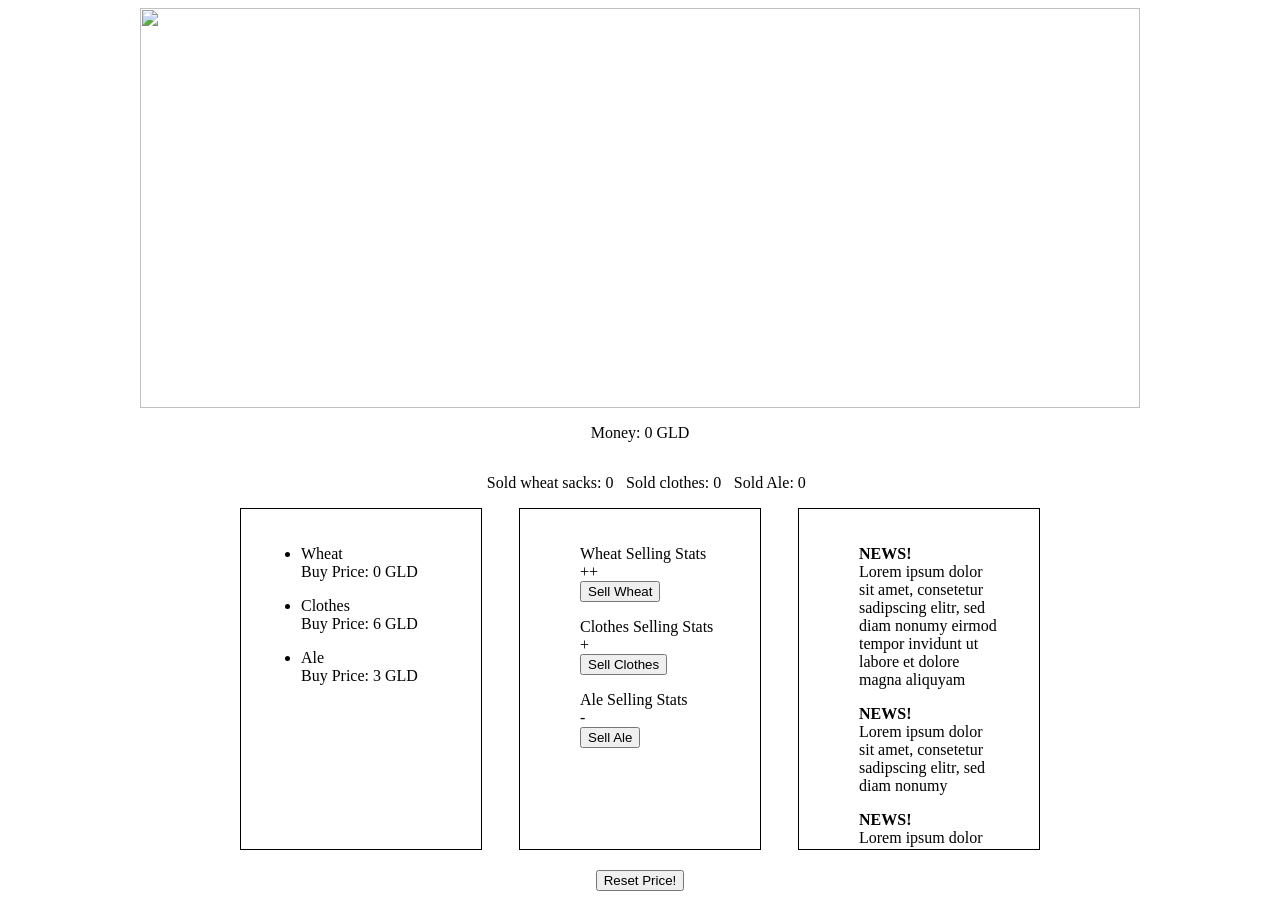
==== index.html @ 43bacf9b "Updating Design" ====
<!DOCTYPE html>
<meta name="viewport" content="width=device-width, initial-scale=0">
<head>
    <script src="Logic.Js"></script>
    <link rel="stylesheet" href="Fancy.css">
</head>

<body>
    
    <img id="MainImage" src="https://images-wixmp-ed30a86b8c4ca887773594c2.wixmp.com/f/d82fbd5c-3a5c-4dbe-b08a-ac2a4cab7f73/d2yduu4-26ce7be5-80ad-4094-8d16-55fd4302343f.png?token=eyJ0eXAiOiJKV1QiLCJhbGciOiJIUzI1NiJ9.[base64].R_K3FaVoY_zUCsYUexE_8IMf1BCH2GpxS8HapS1Ues0">  
    
    <div class="TopPanel" id="TopPanelId" style="border: 1px;">
        <p id="MoneyDisplay">Money: 0 GLD</p>
    </div>

    <div class="TopPanel">
        <p class="TopDisplay" id="VariableDisplay">Sold wheat sacks: 0</p> <p class="TopDisplay" id="ClothesDisplay">Sold clothes: 0</p> <p class="TopDisplay" id="AleDisplay">Sold Ale: 0</p>
    </div>
 

    <div class="Container">
        <div class="BoxContainer">
            <div class="Box">
                <ul>
                    <li>
                        <p class="Item1">Wheat <br> Buy Price: 0 GLD</p>
                        
                    </li>
                    <li>
                        <p class="Item2">Clothes <br> Buy Price: 6 GLD</p>  
                    </li>
                    <li>
                        <p class="Item3">Ale <br> Buy Price: 3 GLD</p> 
                    </li>
                </ul>
            </div>
    
            <div class="Box">
                <ul>
                        <p class="MarktDisplay" id="WheatMarkt">Wheat Selling Stats <br> ++</p>
                        <button class="MarktButton" type="button" onclick="updateVariable()">Sell Wheat</button>

                        <p class="MarktDisplay" id="ClothesMarkt">Clothes Selling Stats <br> + </p>
                        <button class="MarktButton" type="button" onclick="updateVariable()">Sell Clothes</button>
                        
                        <p class="MarktDisplay" id="AleMarkt">Ale Selling Stats <br> -</p>
                        <button class="MarktButton" type="button" onclick="updateVariable()">Sell Ale</button>
                        
                </ul>
            </div>
    
            <div class="Box">
                <ul style="margin-right: 10%;">
                    <p><b>NEWS!</b> <br> Lorem ipsum dolor sit amet, consetetur sadipscing elitr, sed diam nonumy eirmod tempor invidunt ut labore et dolore magna aliquyam</p>
                    <p><b>NEWS!</b> <br> Lorem ipsum dolor sit amet, consetetur sadipscing elitr, sed diam nonumy</p>
                    <p><b>NEWS!</b> <br> Lorem ipsum dolor sit amet, consetetur sadipscing elitr, sed diam nonumy eirmod tempota sanctus est Lorem ipsum dolor sit amet</p>
                </ul>
            </div>
        </div>
    
    </div>
    
    <button class="CenterButton" type="button" onclick="resetPrice()">Reset Price!</button>
    <p id="PriceAlertDisplay"></p>

</body>
---- Fancy.css ----
#MainImage {
    display: block;
    margin-left: auto;
    margin-right: auto;
    height: 400px;
    width: 1000px
}

#VariableDisplay {

    text-align: center;

}

#PriceAlertDisplay {

    text-align: center;

}

.CenterButton{
    display: block;
    margin-left: auto;
    margin-right: auto;
    margin-bottom: 0px;
}

.MarktButton{
    margin-left: auto;
    margin-right: auto;
    margin-bottom: 0px;
}

.BoxContainer{
    display: flex;
    justify-content: space-between;
    flex-wrap: wrap;
}

.Box{
    overflow-y: auto;
    border: 1px solid;
    padding: 20px;
    margin-bottom: 20px;
    height: 300px;
    width: 200px;
    
}

.Container {
    max-width: 800px;
    margin: 0 auto;
    padding: 0 20px;
    align-items: center;
}

.MarktDisplay{
    margin-bottom: 0;
}

.TopPanel{
    display: flex;
    flex-wrap: nowrap;
    text-align: center;
    justify-content: center;
   
}

.TopDisplay{
    margin-left: 1%;
}

@media screen and (max-width: 600px) {
    .BoxContainer {
        flex-direction: column; /* Stack boxes vertically on smaller screens */
        align-items: center; /* Stretch boxes horizontally */
    }

    .Box {
        width: 100%; /* Make each box take up full width on smaller screens */
         /* Adjusted margin value */
        height: 125px;
        border: 1px solid; /* Add border to the boxes */
        box-sizing: border-box; /* Include border in box sizing */
        font-size: 80%;
    }

    #MainImage{
        
        height: 180px;
        max-width: 110%;
    }

    .TopDisplay {
        margin: 20; /* Remove default margin on TopDisplay items */
    }

    .TopPanel {
        flex-direction: row; /* Stack items vertically in TopPanel on smaller screens */
        align-items: center; /* Center items horizontally in TopPanel */
        text-align: center; /* Center text within TopPanel */
    }

    #TopPanelID{
        margin-bottom: 0px;
    }
}
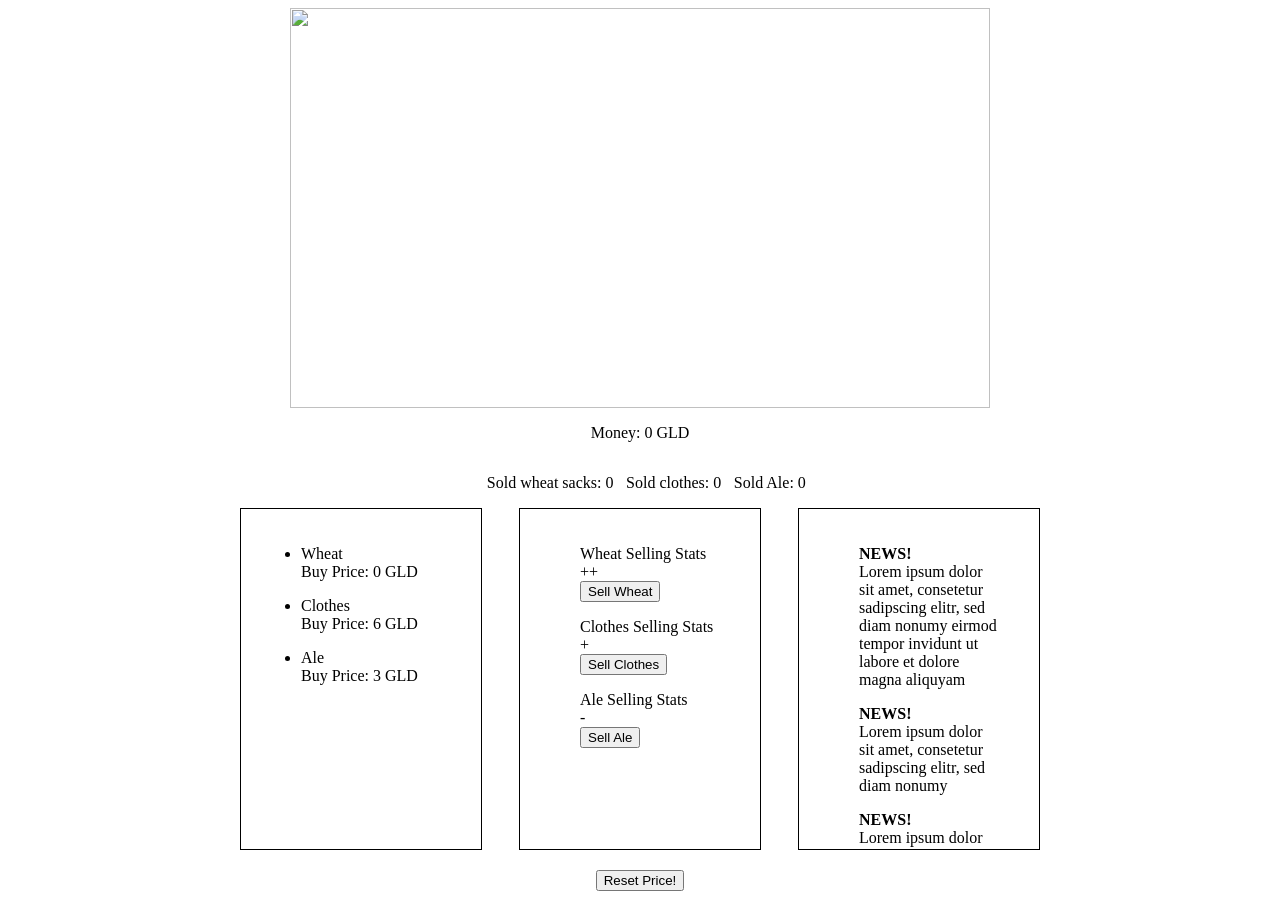
==== commit 9de3c44a: "Added 2 More Item types" ====
--- a/index.html
+++ b/index.html
@@ -1,5 +1,5 @@
 <!DOCTYPE html>
-<meta name="viewport" content="width=device-width, initial-scale=0">
+<meta name="viewport" content="width=device-width, initial-scale=1">
 <head>
     <script src="Logic.Js"></script>
     <link rel="stylesheet" href="Fancy.css">
@@ -23,14 +23,14 @@
             <div class="Box">
                 <ul>
                     <li>
-                        <p class="Item1">Wheat <br> Buy Price: 0 GLD</p>
+                        <p class="Item" id="Item">Wheat <br> Buy Price: 0 GLD</p>
                         
                     </li>
                     <li>
-                        <p class="Item2">Clothes <br> Buy Price: 6 GLD</p>  
+                        <p class="Item" id="Item1">Clothes <br> Buy Price: 6 GLD</p>  
                     </li>
                     <li>
-                        <p class="Item3">Ale <br> Buy Price: 3 GLD</p> 
+                        <p class="Item" id="Item2">Ale <br> Buy Price: 3 GLD</p> 
                     </li>
                 </ul>
             </div>
@@ -38,13 +38,13 @@
             <div class="Box">
                 <ul>
                         <p class="MarktDisplay" id="WheatMarkt">Wheat Selling Stats <br> ++</p>
-                        <button class="MarktButton" type="button" onclick="updateVariable()">Sell Wheat</button>
+                        <button class="MarktButton" type="button" id="WheatButton" onclick="wheatButtonCheck()">Sell Wheat</button>
 
-                        <p class="MarktDisplay" id="ClothesMarkt">Clothes Selling Stats <br> + </p>
-                        <button class="MarktButton" type="button" onclick="updateVariable()">Sell Clothes</button>
+                        <p class="MarktDisplay" id="ClothesMarkt">Clothes Selling Stats <br> +</p>
+                        <button class="MarktButton" type="button" id="ClothesButton" onclick="clothesButtonCheck()">Sell Clothes</button>
                         
                         <p class="MarktDisplay" id="AleMarkt">Ale Selling Stats <br> -</p>
-                        <button class="MarktButton" type="button" onclick="updateVariable()">Sell Ale</button>
+                        <button class="MarktButton" type="button" id="AleButton" onclick="aleButtonCheck()">Sell Ale</button>
                         
                 </ul>
             </div>
--- a/Fancy.css
+++ b/Fancy.css
@@ -5,7 +5,7 @@
     margin-left: auto;
     margin-right: auto;
     height: 400px;
-    width: 1000px
+    width: 700px
 }
 
 #VariableDisplay {
@@ -89,7 +89,7 @@
 
     #MainImage{
         
-        height: 180px;
+        height: 150px;
         max-width: 110%;
     }
 
@@ -104,6 +104,6 @@
     }
 
     #TopPanelID{
-        margin-bottom: 0px;
+        margin-bottom: -10px;
     }
 }
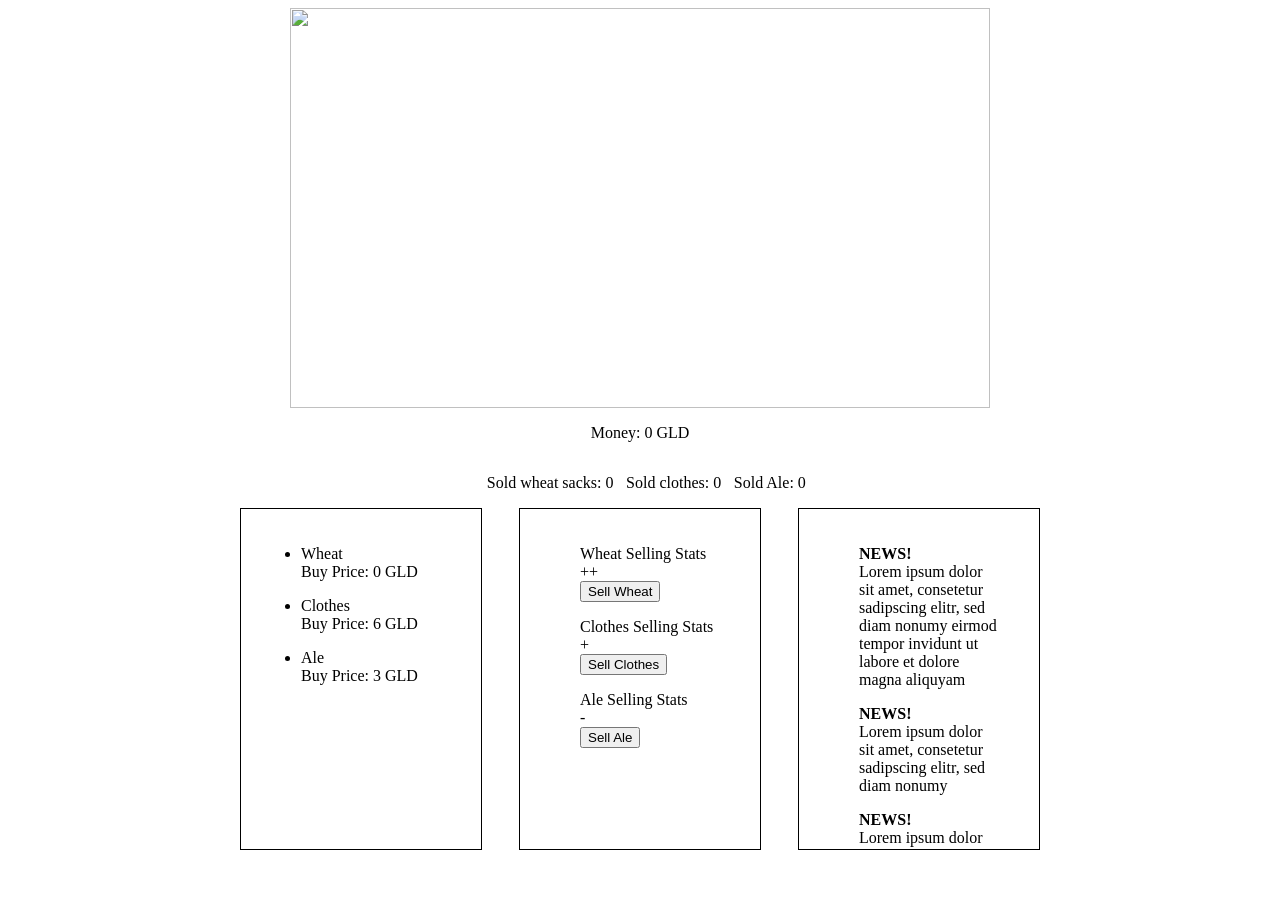
==== commit d47811a5: "Update index.html" ====
--- a/index.html
+++ b/index.html
@@ -60,7 +60,7 @@
     
     </div>
     
-    <button class="CenterButton" type="button" onclick="resetPrice()">Reset Price!</button>
-    <p id="PriceAlertDisplay"></p>
+   <!-- <button class="CenterButton" type="button" onclick="resetPrice()">Reset Price!</button>
+    <p id="PriceAlertDisplay"></p>  --> 
 
 </body>
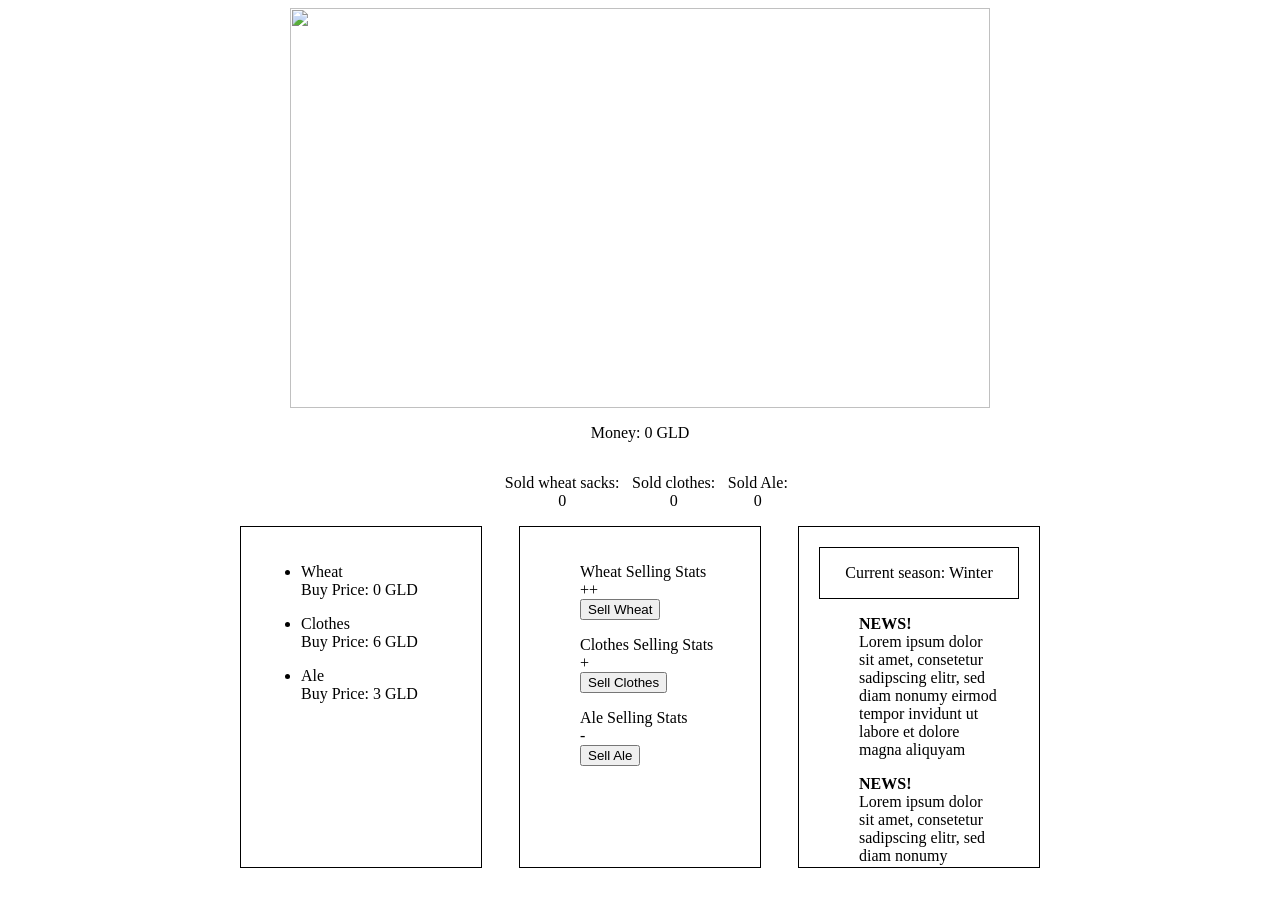
==== commit 41822df5: "Updated UI, New Fluxlogic Groundwork" ====
--- a/index.html
+++ b/index.html
@@ -2,6 +2,7 @@
 <meta name="viewport" content="width=device-width, initial-scale=1">
 <head>
     <script src="Logic.Js"></script>
+    <script src="PriceFluxLogic.Js"></script>
     <link rel="stylesheet" href="Fancy.css">
 </head>
 
@@ -14,7 +15,7 @@
     </div>
 
     <div class="TopPanel">
-        <p class="TopDisplay" id="VariableDisplay">Sold wheat sacks: 0</p> <p class="TopDisplay" id="ClothesDisplay">Sold clothes: 0</p> <p class="TopDisplay" id="AleDisplay">Sold Ale: 0</p>
+        <p class="TopDisplay" id="VariableDisplay">Sold wheat sacks: <br>0</p> <p class="TopDisplay" id="ClothesDisplay">Sold clothes: <br>0</p> <p class="TopDisplay" id="AleDisplay">Sold Ale: <br>0</p>
     </div>
  
 
@@ -50,6 +51,9 @@
             </div>
     
             <div class="Box">
+                <div style="text-align: center; border: 1px solid;">
+                    <p>Current season: Winter</p>
+                </div>
                 <ul style="margin-right: 10%;">
                     <p><b>NEWS!</b> <br> Lorem ipsum dolor sit amet, consetetur sadipscing elitr, sed diam nonumy eirmod tempor invidunt ut labore et dolore magna aliquyam</p>
                     <p><b>NEWS!</b> <br> Lorem ipsum dolor sit amet, consetetur sadipscing elitr, sed diam nonumy</p>
--- a/Fancy.css
+++ b/Fancy.css
@@ -72,10 +72,11 @@
     margin-left: 1%;
 }
 
-@media screen and (max-width: 600px) {
+@media screen and (max-width: 859px) {
     .BoxContainer {
         flex-direction: column; /* Stack boxes vertically on smaller screens */
         align-items: center; /* Stretch boxes horizontally */
+        max-width: 100%;
     }
 
     .Box {
@@ -90,7 +91,7 @@
     #MainImage{
         
         height: 150px;
-        max-width: 110%;
+        max-width: 100%;
     }
 
     .TopDisplay {
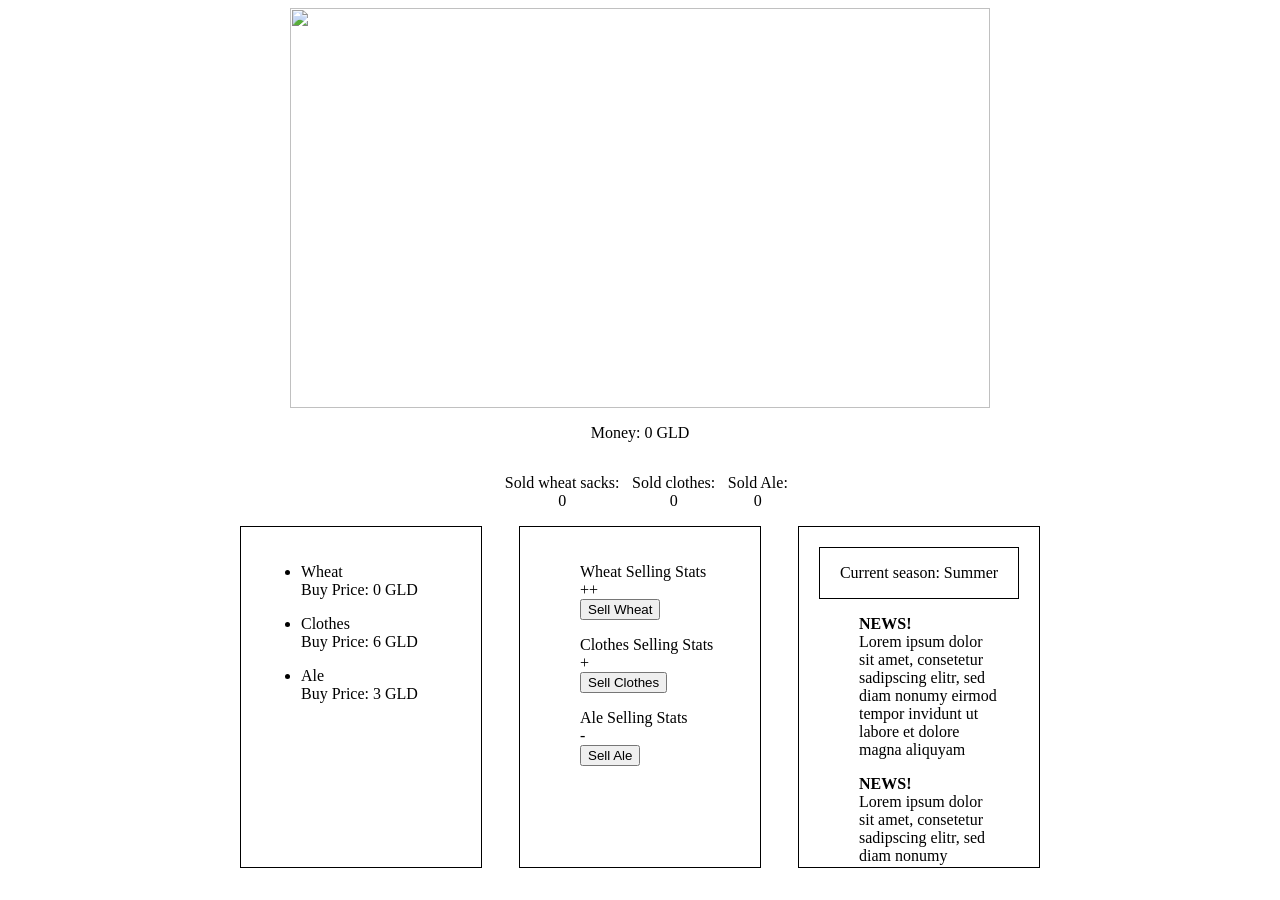
==== commit dc81dfe1: "Added Season-Cycle Logic" ====
--- a/index.html
+++ b/index.html
@@ -2,6 +2,7 @@
 <meta name="viewport" content="width=device-width, initial-scale=1">
 <head>
     <script src="Logic.Js"></script>
+    <script src="SeasonLogic.Js"></script>
     <script src="PriceFluxLogic.Js"></script>
     <link rel="stylesheet" href="Fancy.css">
 </head>
@@ -52,7 +53,7 @@
     
             <div class="Box">
                 <div style="text-align: center; border: 1px solid;">
-                    <p>Current season: Winter</p>
+                    <p id="SeasonDisplay">Current season: Summer</p>
                 </div>
                 <ul style="margin-right: 10%;">
                     <p><b>NEWS!</b> <br> Lorem ipsum dolor sit amet, consetetur sadipscing elitr, sed diam nonumy eirmod tempor invidunt ut labore et dolore magna aliquyam</p>
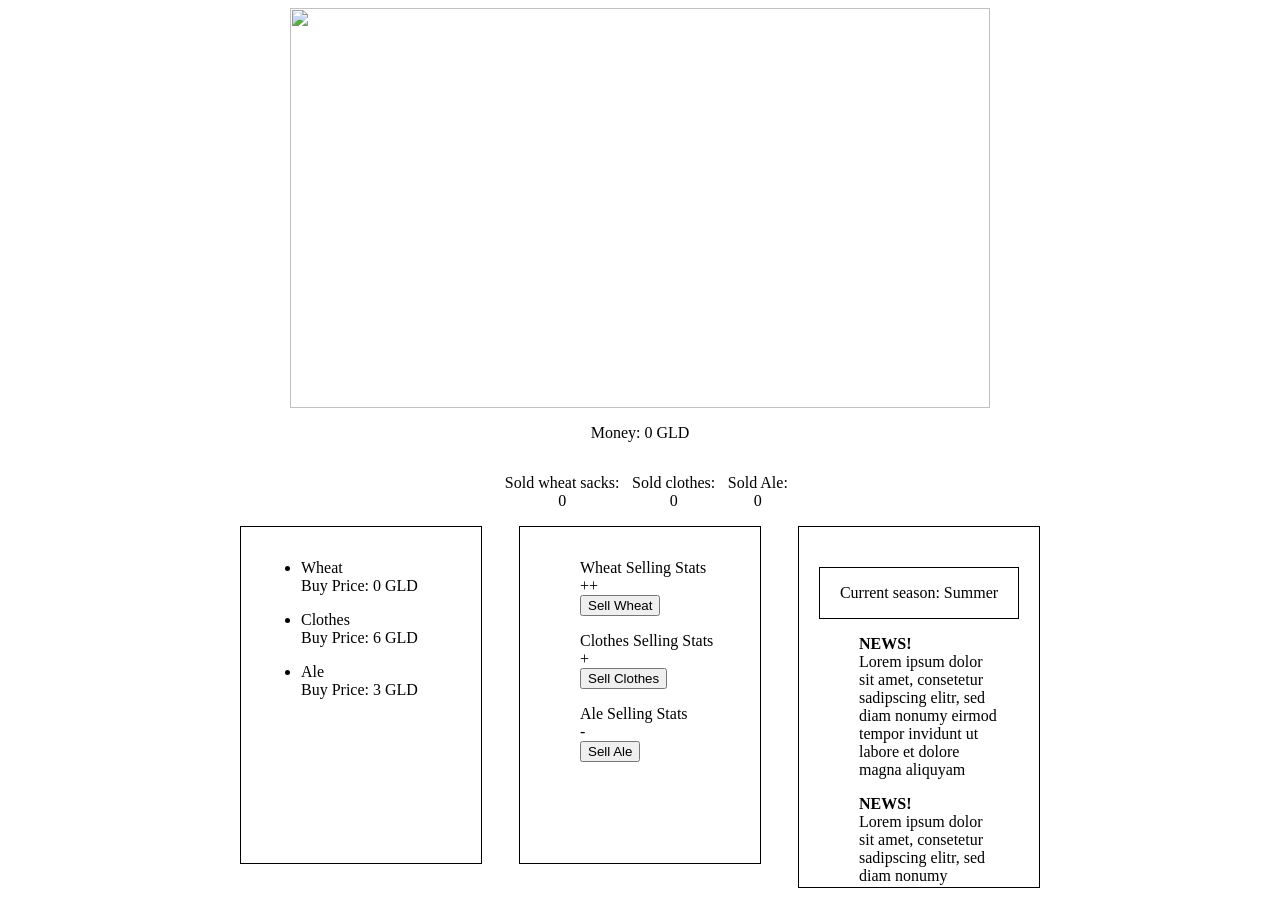
==== commit 9285aa3c: "Small tweaks with Box UI" ====
--- a/index.html
+++ b/index.html
@@ -51,7 +51,7 @@
                 </ul>
             </div>
     
-            <div class="Box">
+            <div class="Box" style="padding-top: 5%;">
                 <div style="text-align: center; border: 1px solid;">
                     <p id="SeasonDisplay">Current season: Summer</p>
                 </div>
--- a/Fancy.css
+++ b/Fancy.css
@@ -45,7 +45,8 @@
     padding: 20px;
     margin-bottom: 20px;
     height: 300px;
-    width: 200px;
+    width: 200px; 
+    padding-top: 2%; 
     
 }
 
@@ -86,6 +87,7 @@
         border: 1px solid; /* Add border to the boxes */
         box-sizing: border-box; /* Include border in box sizing */
         font-size: 80%;
+        
     }
 
     #MainImage{
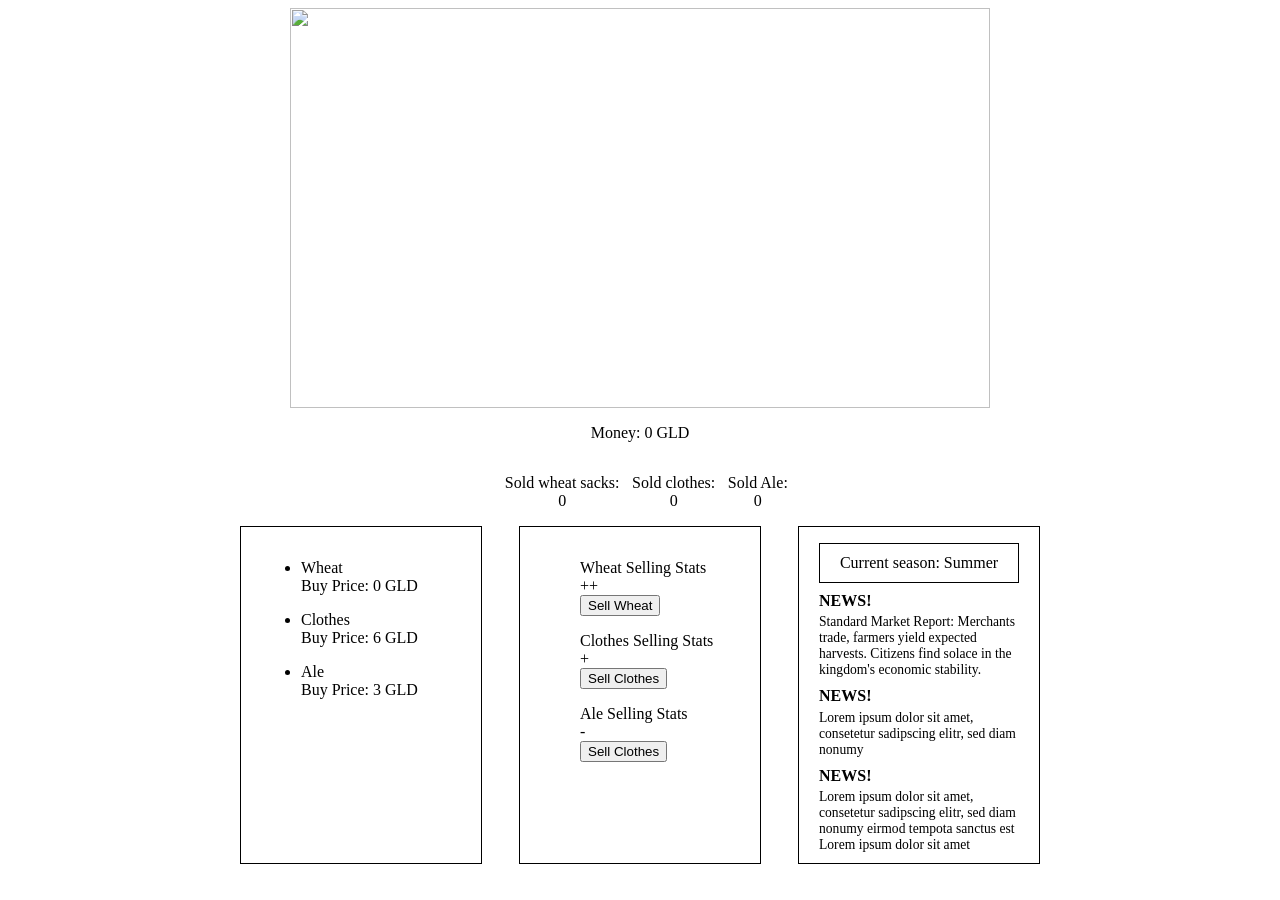
==== commit 20f82048: "Updating Buttons; News feature Frontend" ====
--- a/index.html
+++ b/index.html
@@ -1,6 +1,5 @@
-<!DOCTYPE html>
-<meta name="viewport" content="width=device-width, initial-scale=1">
-<head>
+<html><head><meta name="viewport" content="width=device-width, initial-scale=1">
+
     <script src="Logic.Js"></script>
     <script src="SeasonLogic.Js"></script>
     <script src="PriceFluxLogic.Js"></script>
@@ -46,26 +45,29 @@
                         <button class="MarktButton" type="button" id="ClothesButton" onclick="clothesButtonCheck()">Sell Clothes</button>
                         
                         <p class="MarktDisplay" id="AleMarkt">Ale Selling Stats <br> -</p>
-                        <button class="MarktButton" type="button" id="AleButton" onclick="aleButtonCheck()">Sell Ale</button>
+                        <button class="MarktButton" type="button" id="AleButton" onclick="aleButtonCheck()">Sell Clothes</button>
                         
                 </ul>
             </div>
     
-            <div class="Box" style="padding-top: 5%;">
-                <div style="text-align: center; border: 1px solid;">
-                    <p id="SeasonDisplay">Current season: Summer</p>
+            <div class="Box">
+                <div style="text-align: center; border: 1px solid; margin-bottom: 1vh;">
+                    <div id="SeasonDisplay">Current season: Summer</div>
                 </div>
-                <ul style="margin-right: 10%;">
-                    <p><b>NEWS!</b> <br> Lorem ipsum dolor sit amet, consetetur sadipscing elitr, sed diam nonumy eirmod tempor invidunt ut labore et dolore magna aliquyam</p>
-                    <p><b>NEWS!</b> <br> Lorem ipsum dolor sit amet, consetetur sadipscing elitr, sed diam nonumy</p>
-                    <p><b>NEWS!</b> <br> Lorem ipsum dolor sit amet, consetetur sadipscing elitr, sed diam nonumy eirmod tempota sanctus est Lorem ipsum dolor sit amet</p>
-                </ul>
+
+                <div>
+                    <div class="News" style="margin-bottom: 0.5vh;"><b>NEWS!</b></div> <div class="Text" id="NewsBox1" style="margin-bottom: 1vh; font-size:85%;">Standard Market Report: Merchants trade, farmers yield expected harvests. Citizens find solace in the kingdom's economic stability.</div>
+                    <div class="News" style="margin-bottom: 0.5vh;"><b>NEWS!</b></div> <div class="Text" id="NewsBox2" style="margin-bottom: 1vh; font-size:85%;">Lorem ipsum dolor sit amet, consetetur sadipscing elitr, sed diam nonumy</div> 
+                    <div class="News" style="margin-bottom: 0.5vh;"><b>NEWS!</b></div> <div class="Text" id="NewsBox3" style="margin-bottom: 1vh; font-size:85%;">Lorem ipsum dolor sit amet, consetetur sadipscing elitr, sed diam nonumy eirmod tempota sanctus est Lorem ipsum dolor sit amet</div>
+                </div>
+                    
+            
             </div>
         </div>
-    
+       
     </div>
     
    <!-- <button class="CenterButton" type="button" onclick="resetPrice()">Reset Price!</button>
     <p id="PriceAlertDisplay"></p>  --> 
 
-</body>+</body></html>
--- a/Fancy.css
+++ b/Fancy.css
@@ -1,4 +1,6 @@
-
+#SeasonDisplay{
+    padding: 5%;
+}
 
 #MainImage {
     display: block;
@@ -73,7 +75,7 @@
     margin-left: 1%;
 }
 
-@media screen and (max-width: 859px) {
+@media screen and (max-width: 858px) {
     .BoxContainer {
         flex-direction: column; /* Stack boxes vertically on smaller screens */
         align-items: center; /* Stretch boxes horizontally */
@@ -87,7 +89,12 @@
         border: 1px solid; /* Add border to the boxes */
         box-sizing: border-box; /* Include border in box sizing */
         font-size: 80%;
+        padding: 2vmax;
         
+    }
+
+    #SeasonDisplay{
+        padding: 1%;
     }
 
     #MainImage{
